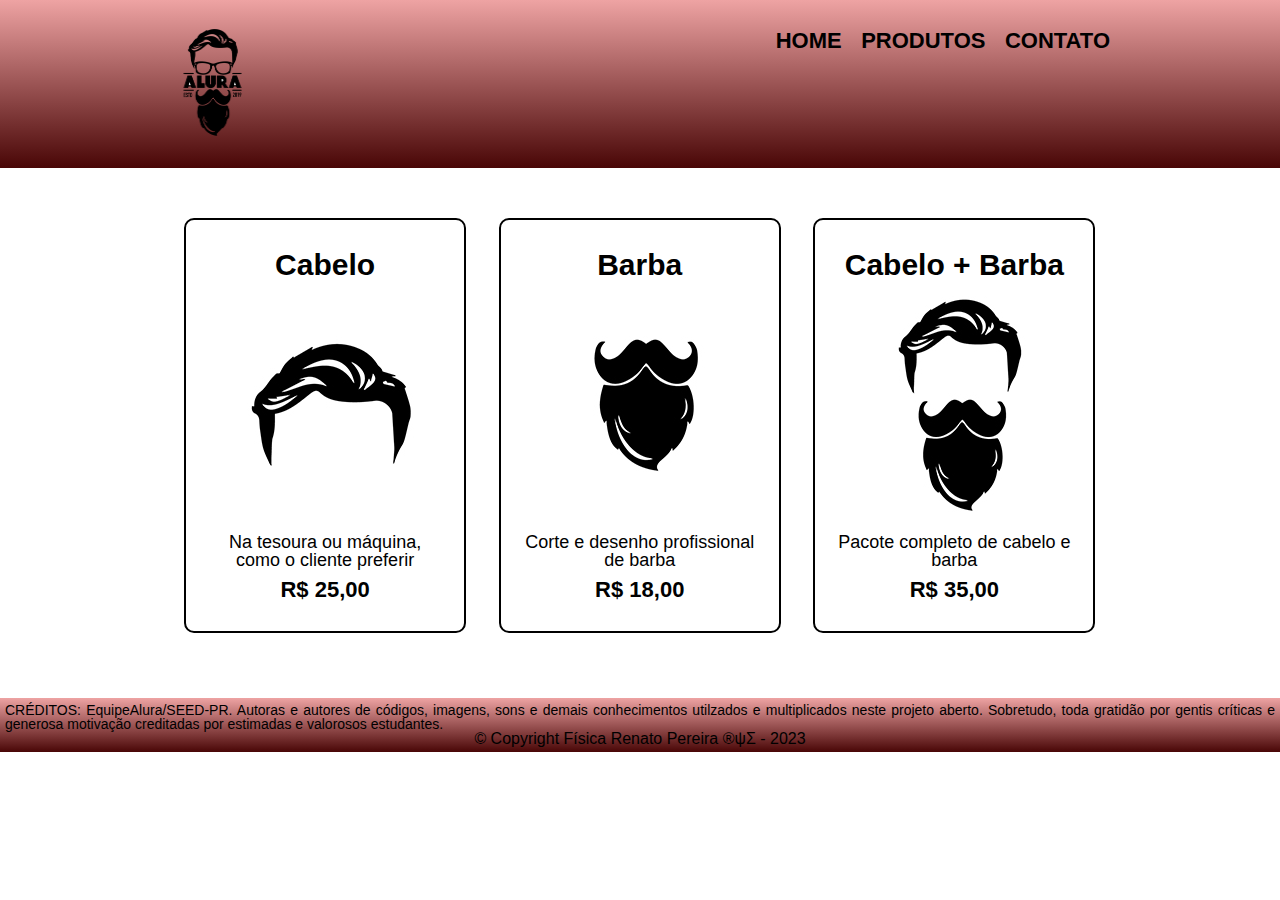
==== produtos.html @ 80934dac "Add files via upload" ====
<!DOCTYPE html>
<html>
	<head>
		<meta charset="UTF-8">
		<title>Produtos - Barbearia Alura</title>

		<link rel="stylesheet" href="reset.css">
		<link rel="stylesheet" href="style.css">
	</head>
	<body>
		<header>
			<div class="caixa">
				<h1><img src="logo.png" width="85" height="125"></h1>

				<nav>
					<ul>
						<li><a href="index.html">Home</a></li>
						<li><a href="produtos.html">Produtos</a></li>
						<li><a href="contato.html">Contato</a></li>
					</ul>
				</nav>
			</div>
		</header>

		<main>
			<ul class="produtos">
				<li>
					<h2>Cabelo</h2>
					<img src="cabelo.jpg">
					<p class="produto-descricao">Na tesoura ou máquina, como o cliente preferir</p>
					<p class="produto-preco">R$ 25,00</p>
				</li>
				<li>
					<h2>Barba</h2>
					<img src="barba.jpg">
					<p class="produto-descricao">Corte e desenho profissional de barba</p>
					<p class="produto-preco">R$ 18,00</p>
				</li>
				<li>
					<h2>Cabelo + Barba</h2>
					<img src="cabelo+barba.jpg">
					<p class="produto-descricao">Pacote completo de cabelo e barba</p>
					<p class="produto-preco">R$ 35,00</p>
				</li>
			</ul>
		</main>

		<footer> <div class="rodape">
         CRÉDITOS: EquipeAlura/SEED-PR. Autoras e autores de códigos, imagens, sons e demais conhecimentos utilzados e multiplicados neste projeto aberto. Sobretudo, toda gratidão por gentis críticas e generosa motivação creditadas por estimadas e valorosos estudantes.
          <div class="copyright">© Copyright Física Renato Pereira ®ψΣ - 2023</div>
          </div>
       </footer>
	</body>
</html>
---- style.css ----
body {
	font-family: 'Montserrat', sans-serif;
}

header {
	background: linear-gradient(to bottom, #eea3a3 0%,#490606 100%);
	padding: 20px 0;
	font-weight: bold;
}

.caixa {
	position: relative;
	width: 940px;
	margin: 0 auto;
}

nav {
	position: absolute;
	top: 10px;
	right: 0;
}

nav li {
	display: inline;
	margin: 0 0 0 15px;
}

nav a {
	text-transform: uppercase;
	color: #000000;
	font-weight: bold;
	font-size: 22px;
	text-decoration: none;
}

nav a:hover {
	color: #C78C19;
	text-decoration: underline;
}

.produtos {
	width: 940px;
	margin: 0 auto;
	padding: 50px 0;
}

.produtos li {
	display: inline-block;
	text-align: center;
	width: 30%;
	vertical-align: top;
	margin: 0 1.5%;
	padding: 30px 20px;
	box-sizing: border-box;
	border: 2px solid #000000;
	border-radius: 10px;
}

.produtos li:hover {
	border-color: #C78C19;
}

.produtos li:active {
	border-color: #088C19;	
}

.produtos li:hover h2 {
	font-size: 34px;
}

.produtos h2 {
	font-size: 30px;
	font-weight: bold;
}

.produto-descricao {
	font-size: 18px;
}

.produto-preco {
	font-size: 22px;
	font-weight: bold;
	margin-top: 10px;
}


main {
	
}

form {
	margin: 40px 0;
}

form label, form legend {
	display:block;
	font-size: 20px;
	margin: 0 0 10px;
}

.input-padrao {
	display: block;
	margin: 0 0 20px;
	padding: 10px 25px;
	width: 50%;
}

.checkbox {
	margin: 20px 0;
}

.enviar {
	width:40%;
	padding: 15px 0;
	background: orange;
	color: white;
	font-weight: bold;
	font-size: 18px;
	border: none;
	border-radius: 5px;
	transition: 1s all;
	cursor: pointer;
}

.enviar:hover {
	background: darkorange;
	transform: scale(1.2);
}

table {
	margin: 20px 0 40px;
}

thead {
	background: linear-gradient(to bottom, #eea3a3 0%,#490606 100%);
	color: white;
	font-weight: bold;
}

td, th {
	border: 1px solid #000000;
	padding: 8px 15px;
}


/* css da página inicial */
.banner {
	width:100%;
}

.titulo-principal {
	text-align: center;
	font-size: 2em;
	margin: 0 0 1em;
	clear: left;
}

.principal {
	padding: 3em 0;
	background: linear-gradient(to bottom, #eea3a3 0%,#490606 100%);
	width: 940px;
	margin: 0 auto;
}

.principal p {
	margin: 0 0 1em;
}

.principal strong {
	font-weight: bold;
}

.principal em {
	font-style: italic;
}

.utensilios {
	width: 120px;
	float: left;
	margin: 0 20px 20px 0;
}

.mapa {
	padding: 3em 0;
	background: linear-gradient(#FEFEFE, #888888);
}

.mapa-conteudo {
	width: 940px;
	margin: 0 auto;
}

.mapa p {
	margin: 0 0 2em;
	text-align: center;
}

.beneficios {
	padding: 3em 0;
	background: #888888;
}

.conteudo-beneficios {
	width: 640px;
	margin: 0 auto;
}

.lista-beneficios {
	width: 40%;
	display: inline-block;
	vertical-align: top;
}

.itens {
	line-height: 1.5;
}

.itens:first-child {
	font-weight: bold;
}

.itens:before {
	content: "🟊";
}

.imagem-beneficios {
	width: 60%;
	opacity: 1;
	transition: 400ms;
	box-shadow: 10px 10px 10px 0 #000000;
}

.imagem-beneficios:hover {
	opacity: 0.3;
}

.video {
	width: 560px;
	margin: 2em auto;
}


.rodape {
	text-align: justify;
	font-size:14px;
	padding: 5px 5px;
	background: linear-gradient(to bottom, #eea3a3 0%,#490606 100%);
	margin-top:15px;
	color: black;
	vertical-align: displayHeight;
	height: height;
	width: displayWidth;
}


.copyright {
  	text-align:center;
	color: black;
	font-size: 16px;
	margin: 0px 0px;
}
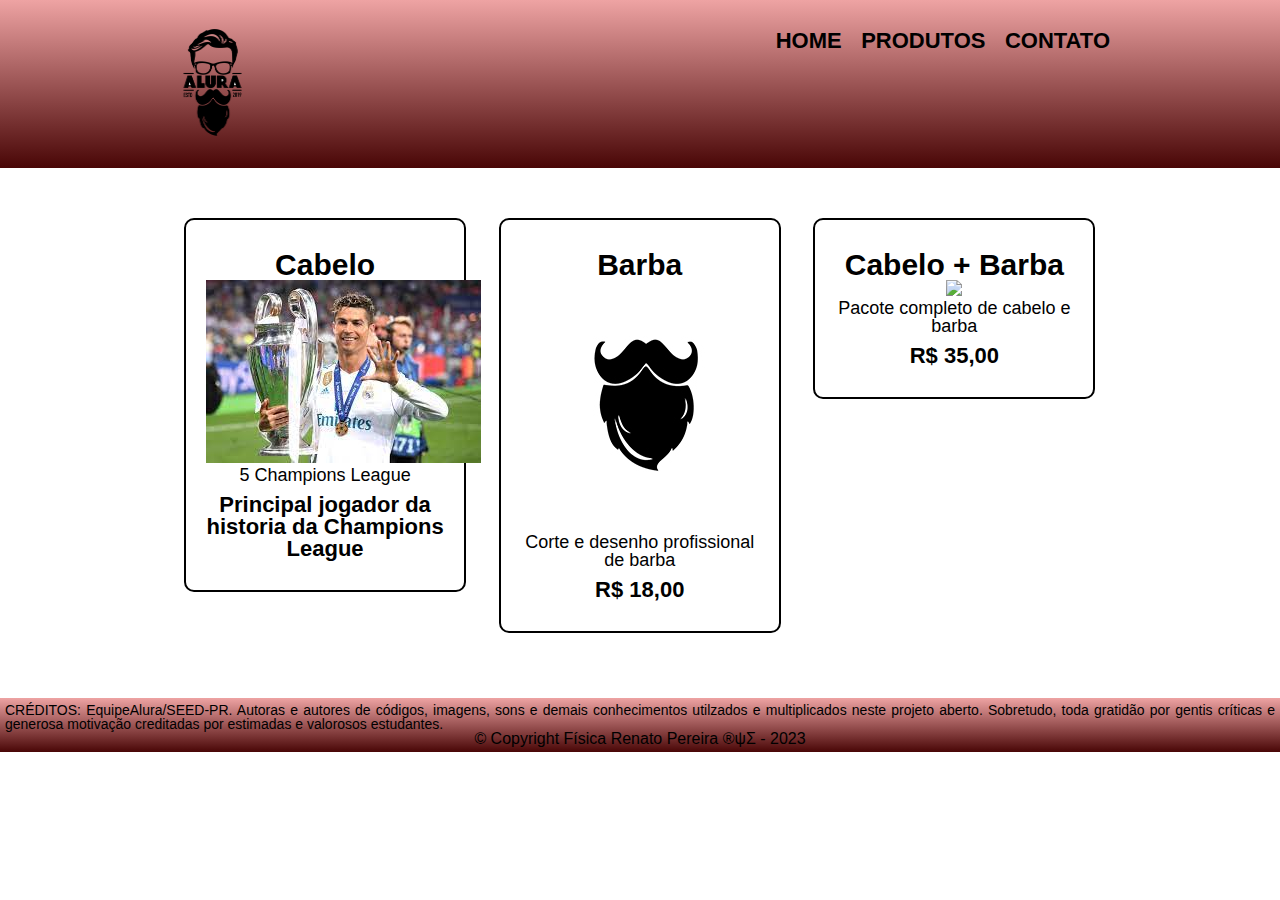
==== commit e594a576: "Update produtos.html" ====
--- a/produtos.html
+++ b/produtos.html
@@ -26,9 +26,9 @@
 			<ul class="produtos">
 				<li>
 					<h2>Cabelo</h2>
-					<img src="cabelo.jpg">
-					<p class="produto-descricao">Na tesoura ou máquina, como o cliente preferir</p>
-					<p class="produto-preco">R$ 25,00</p>
+					<img src="images.jpeg">
+					<p class="produto-descricao">5 Champions League</p>
+					<p class="produto-preco">Principal jogador da historia da Champions League</p>
 				</li>
 				<li>
 					<h2>Barba</h2>
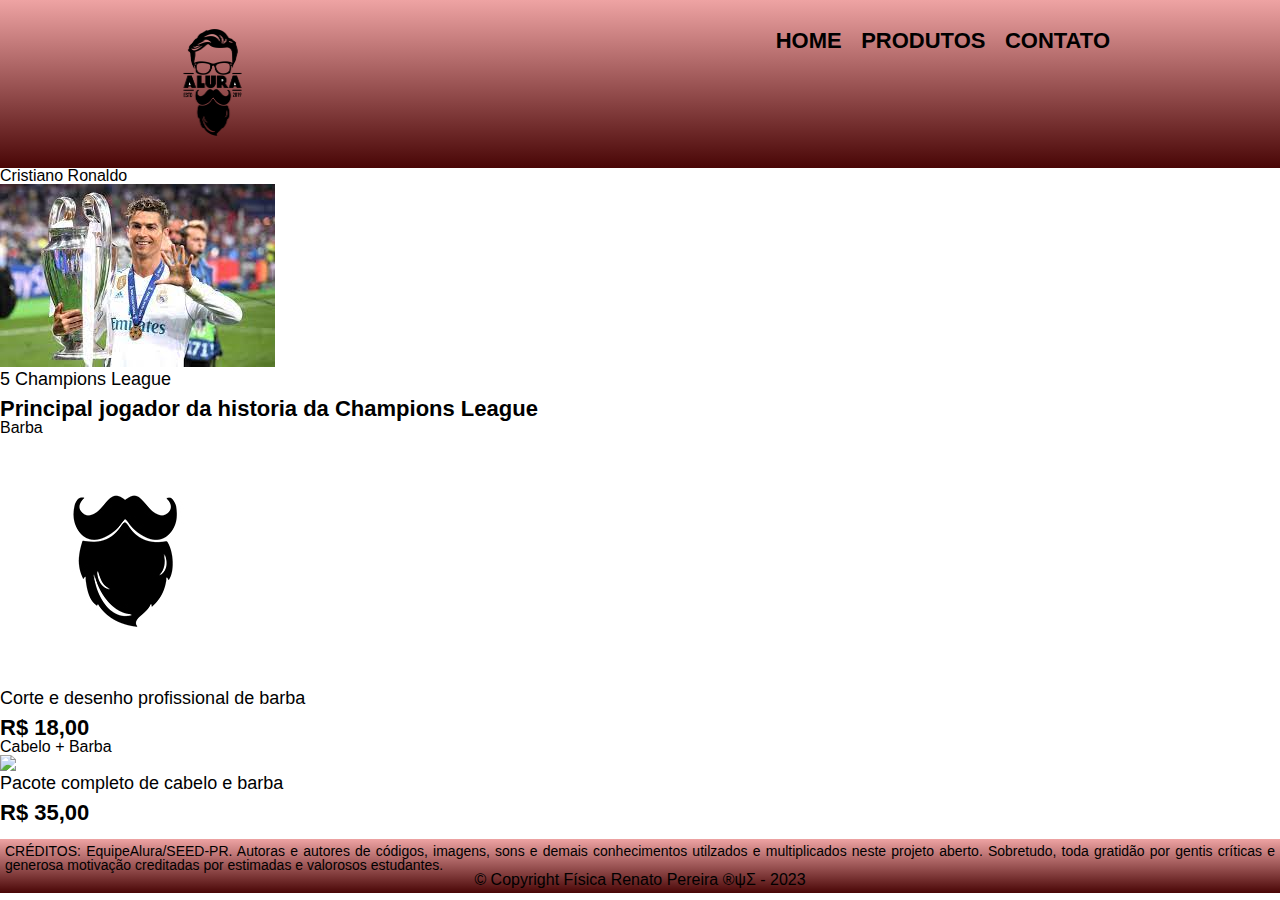
==== commit fdeedd33: "Update produtos.html" ====
--- a/produtos.html
+++ b/produtos.html
@@ -23,9 +23,9 @@
 		</header>
 
 		<main>
-			<ul class="produtos">
+			<ul class="Titulos">
 				<li>
-					<h2>Cabelo</h2>
+					<h2>Cristiano Ronaldo</h2>
 					<img src="images.jpeg">
 					<p class="produto-descricao">5 Champions League</p>
 					<p class="produto-preco">Principal jogador da historia da Champions League</p>
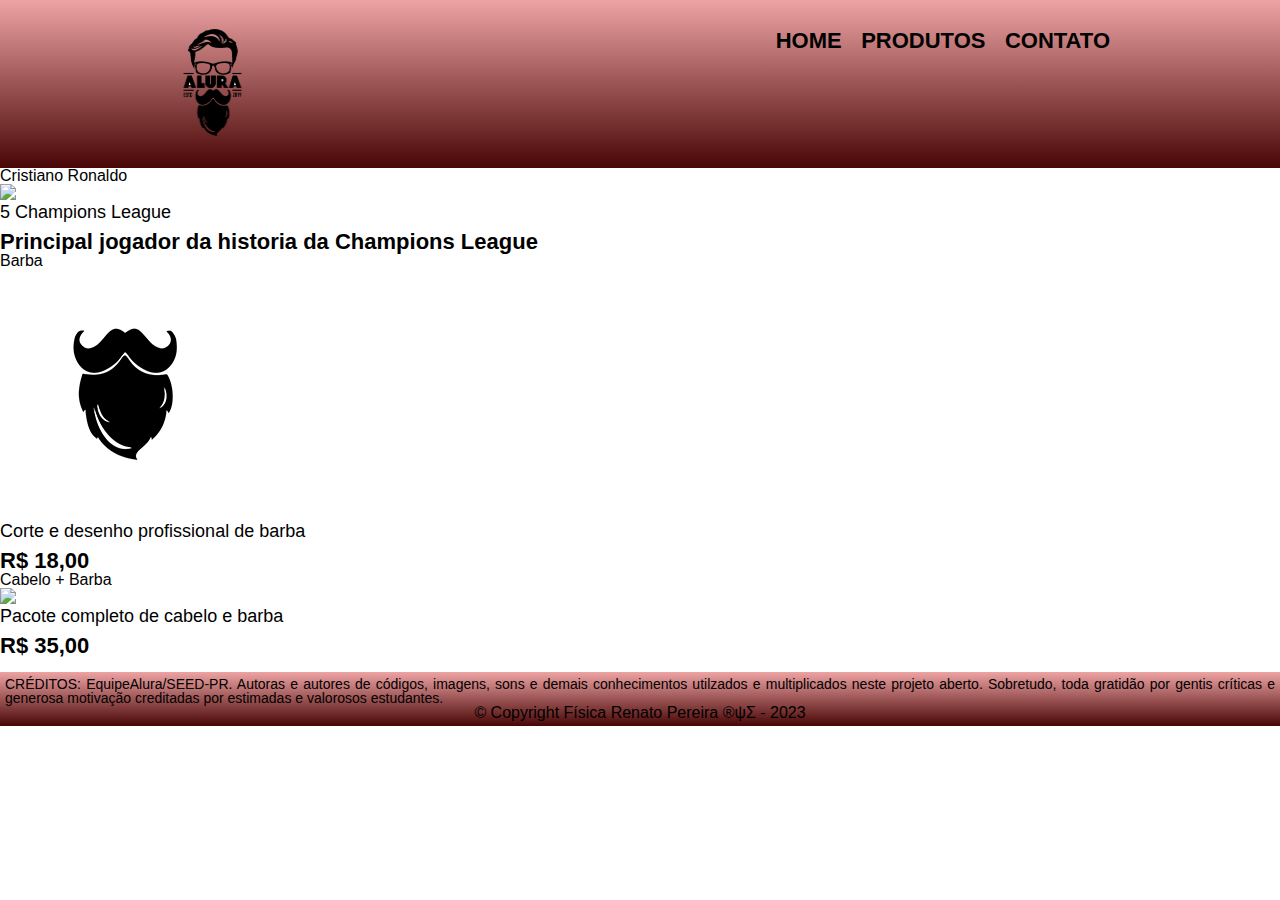
==== commit 60f8ed7f: "Update produtos.html" ====
--- a/produtos.html
+++ b/produtos.html
@@ -26,7 +26,7 @@
 			<ul class="Titulos">
 				<li>
 					<h2>Cristiano Ronaldo</h2>
-					<img src="images.jpeg">
+					<img src="images(3).jpeg">
 					<p class="produto-descricao">5 Champions League</p>
 					<p class="produto-preco">Principal jogador da historia da Champions League</p>
 				</li>
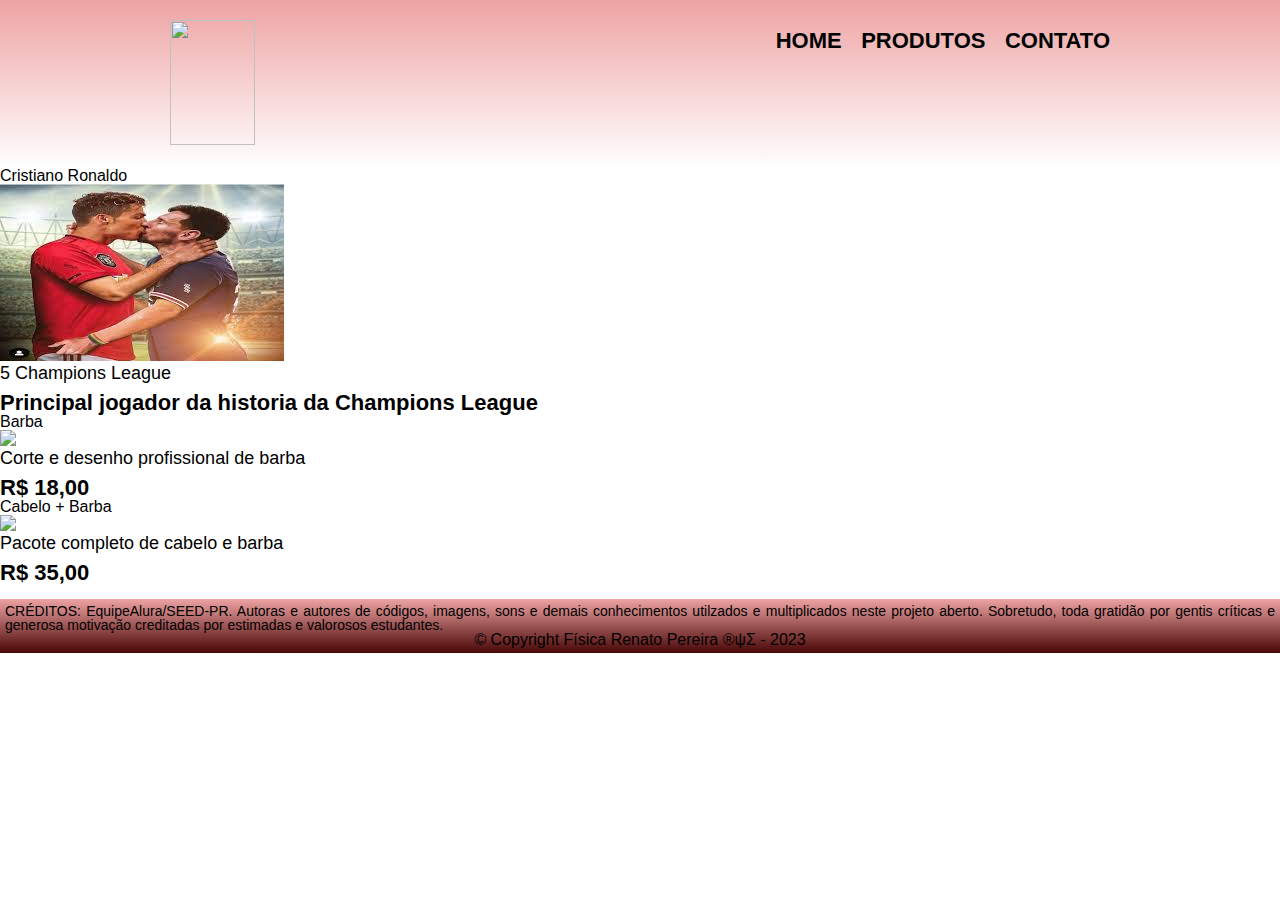
==== commit ba5166e8: "Update produtos.html" ====
--- a/produtos.html
+++ b/produtos.html
@@ -26,7 +26,7 @@
 			<ul class="Titulos">
 				<li>
 					<h2>Cristiano Ronaldo</h2>
-					<img src="images(3).jpeg">
+					<img src="beijo.jpg">
 					<p class="produto-descricao">5 Champions League</p>
 					<p class="produto-preco">Principal jogador da historia da Champions League</p>
 				</li>
--- a/style.css
+++ b/style.css
@@ -3,7 +3,7 @@
 }
 
 header {
-	background: linear-gradient(to bottom, #eea3a3 0%,#490606 100%);
+	background: linear-gradient(to bottom, #eea3a3 0%,#FFFFFF 100%);
 	padding: 20px 0;
 	font-weight: bold;
 }
